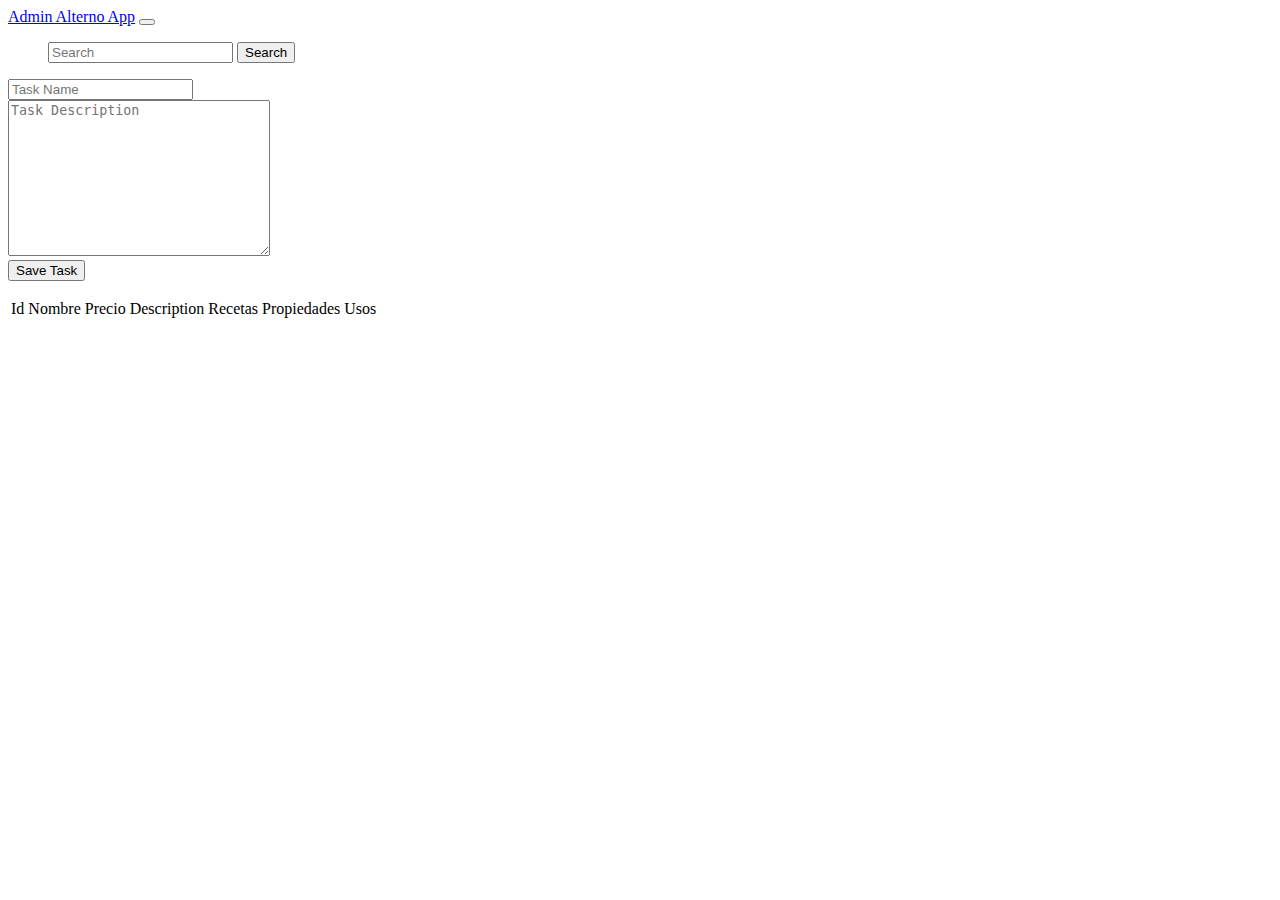
==== admin.html @ 8da11298 "Agregue conexion  base de datos" ====
<!DOCTYPE html>
<html lang="en">
  <head>
    <meta charset="UTF-8">
    <title>Todo App</title>
    <!-- BOOTSTRAP 4  -->
    <link rel="stylesheet" href="https://bootswatch.com/4/lux/bootstrap.min.css">
  </head>
  <body>

    <!-- NAVIGATION  -->
    <nav class="navbar navbar-expand-lg navbar-dark bg-dark">
      <a class="navbar-brand" href="#">Admin Alterno App</a>
      <button class="navbar-toggler" type="button" data-toggle="collapse" data-target="#navbarSupportedContent" aria-controls="navbarSupportedContent" aria-expanded="false" aria-label="Toggle navigation">
        <span class="navbar-toggler-icon"></span>
      </button>

      <div class="collapse navbar-collapse" id="navbarSupportedContent">
        <ul class="navbar-nav ml-auto">
          <form class="form-inline my-2 my-lg-0">
            <input name="search" id="search" class="form-control mr-sm-2" type="search" placeholder="Search" aria-label="Search">
            <button class="btn btn-success my-2 my-sm-0" type="submit">Search</button>
          </form>
      </div>
    </nav>

    <div class="container">
      <div class="row p-4">
        <div class="col-md-5">
          <div class="card">
            <div class="card-body">
              <!-- FORM TO ADD TASKS -->
              <form id="task-form">
                <div class="form-group">
                  <input type="text" id="name" placeholder="Task Name" class="form-control">
                </div>
                <div class="form-group">
                  <textarea id="description" cols="30" rows="10" class="form-control" placeholder="Task Description"></textarea>
                </div>
                <input type="hidden" id="taskId">
                <button type="submit" class="btn btn-primary btn-block text-center">
                  Save Task
                </button>
              </form>
            </div>
          </div>
        </div>

        <!-- TABLE  -->
        <div class="col-md-7">
          <div class="card my-4" id="task-result">
            <div class="card-body">
              <!-- SEARCH -->
              <ul id="container"></ul>
            </div>
          </div>

          <table class="table table-bordered table-sm">
            <thead>
              <tr>
                <td>Id</td>
                <td>Nombre</td>
                <td>Precio</td>
                <td>Description</td>
                <td>Recetas</td>
                <td>Propiedades</td>
                <td>Usos</td>                                                              

              </tr>
            </thead>
            <tbody id="tasks"></tbody>
          </table>
        </div>
      </div>
    </div>

    <script
      src="https://code.jquery.com/jquery-3.3.1.min.js"
      integrity="sha256-FgpCb/KJQlLNfOu91ta32o/NMZxltwRo8QtmkMRdAu8="
      crossorigin="anonymous"></script>
    <!-- Frontend Logic -->
    <script src="js/app.js"></script>
  </body>

</html>
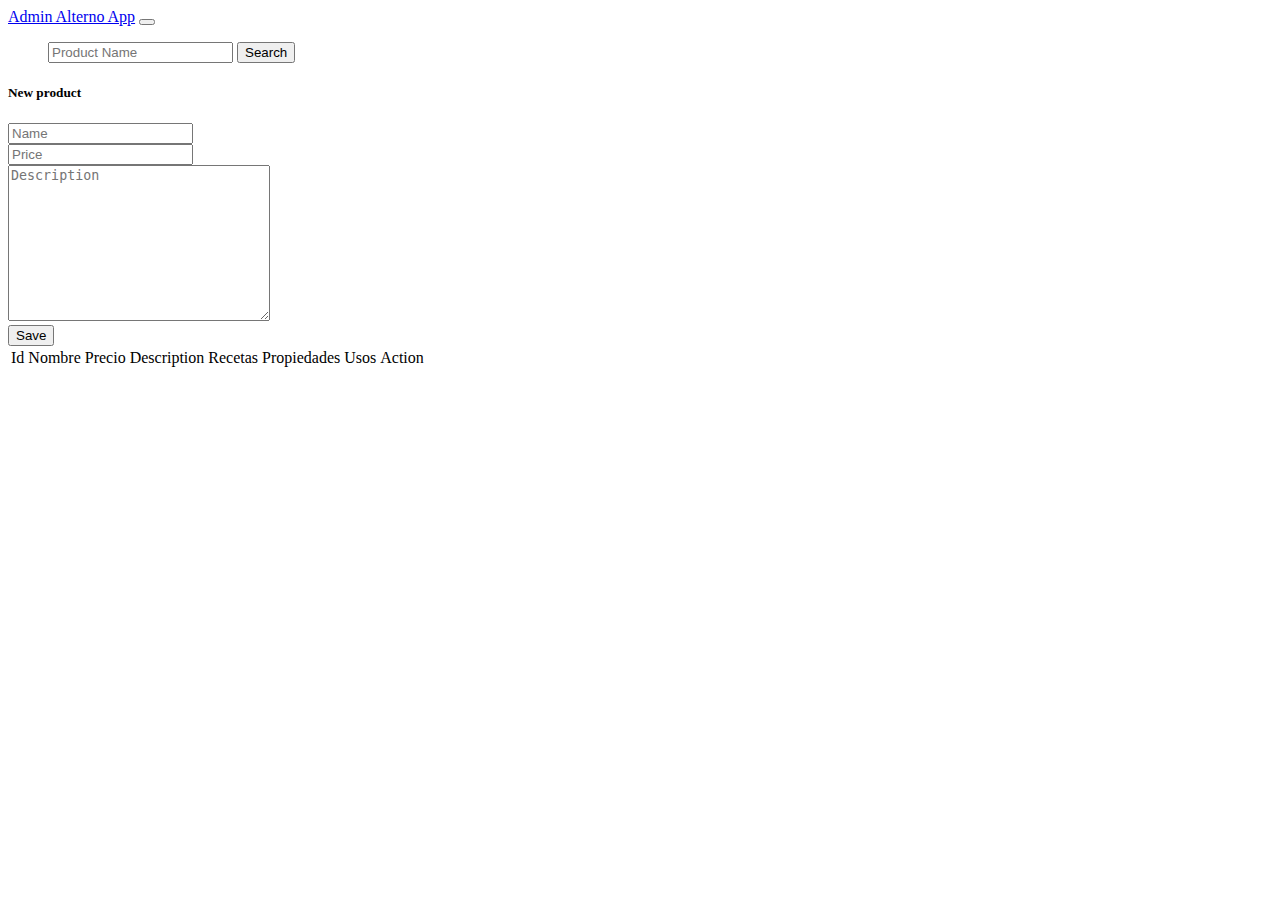
==== commit fba5d1d4: "Funcion Añadir" ====
--- a/admin.html
+++ b/admin.html
@@ -5,12 +5,15 @@
     <title>Todo App</title>
     <!-- BOOTSTRAP 4  -->
     <link rel="stylesheet" href="https://bootswatch.com/4/lux/bootstrap.min.css">
+    <!-- FONT AWESOME -->
+    <link rel="stylesheet" href="https://use.fontawesome.com/releases/v5.6.3/css/all.css" integrity="sha384-UHRtZLI+pbxtHCWp1t77Bi1L4ZtiqrqD80Kn4Z8NTSRyMA2Fd33n5dQ8lWUE00s/" crossorigin="anonymous">
   </head>
   <body>
 
     <!-- NAVIGATION  -->
     <nav class="navbar navbar-expand-lg navbar-dark bg-dark">
       <a class="navbar-brand" href="#">Admin Alterno App</a>
+
       <button class="navbar-toggler" type="button" data-toggle="collapse" data-target="#navbarSupportedContent" aria-controls="navbarSupportedContent" aria-expanded="false" aria-label="Toggle navigation">
         <span class="navbar-toggler-icon"></span>
       </button>
@@ -18,7 +21,7 @@
       <div class="collapse navbar-collapse" id="navbarSupportedContent">
         <ul class="navbar-nav ml-auto">
           <form class="form-inline my-2 my-lg-0">
-            <input name="search" id="search" class="form-control mr-sm-2" type="search" placeholder="Search" aria-label="Search">
+            <input name="search" id="search" class="form-control mr-sm-2" type="search" placeholder="Product Name" aria-label="Search">
             <button class="btn btn-success my-2 my-sm-0" type="submit">Search</button>
           </form>
       </div>
@@ -32,14 +35,20 @@
               <!-- FORM TO ADD TASKS -->
               <form id="task-form">
                 <div class="form-group">
-                  <input type="text" id="name" placeholder="Task Name" class="form-control">
+                  <h5>New product</h5>
                 </div>
                 <div class="form-group">
-                  <textarea id="description" cols="30" rows="10" class="form-control" placeholder="Task Description"></textarea>
+                  <input type="text" id="name" placeholder="Name" class="form-control" required="required">
                 </div>
-                <input type="hidden" id="taskId">
+                <div class="form-group">
+                  <input type="number" min="0" step="50" id="price" placeholder="Price" class="form-control" required="required">
+                </div>
+                <div class="form-group">
+                  <textarea id="description" cols="30" rows="10" class="form-control" placeholder="Description" required="required"></textarea>
+                </div>
+                <input type="hidden" id="taskId"><!-- I think don't necesary-->
                 <button type="submit" class="btn btn-primary btn-block text-center">
-                  Save Task
+                  Save
                 </button>
               </form>
             </div>
@@ -48,12 +57,14 @@
 
         <!-- TABLE  -->
         <div class="col-md-7">
+          <!-- RESULTADOS DE PRUEBA -->
           <div class="card my-4" id="task-result">
             <div class="card-body">
               <!-- SEARCH -->
               <ul id="container"></ul>
             </div>
           </div>
+          
 
           <table class="table table-bordered table-sm">
             <thead>
@@ -64,8 +75,8 @@
                 <td>Description</td>
                 <td>Recetas</td>
                 <td>Propiedades</td>
-                <td>Usos</td>                                                              
-
+                <td>Usos</td>
+                <td>Action</td>  
               </tr>
             </thead>
             <tbody id="tasks"></tbody>
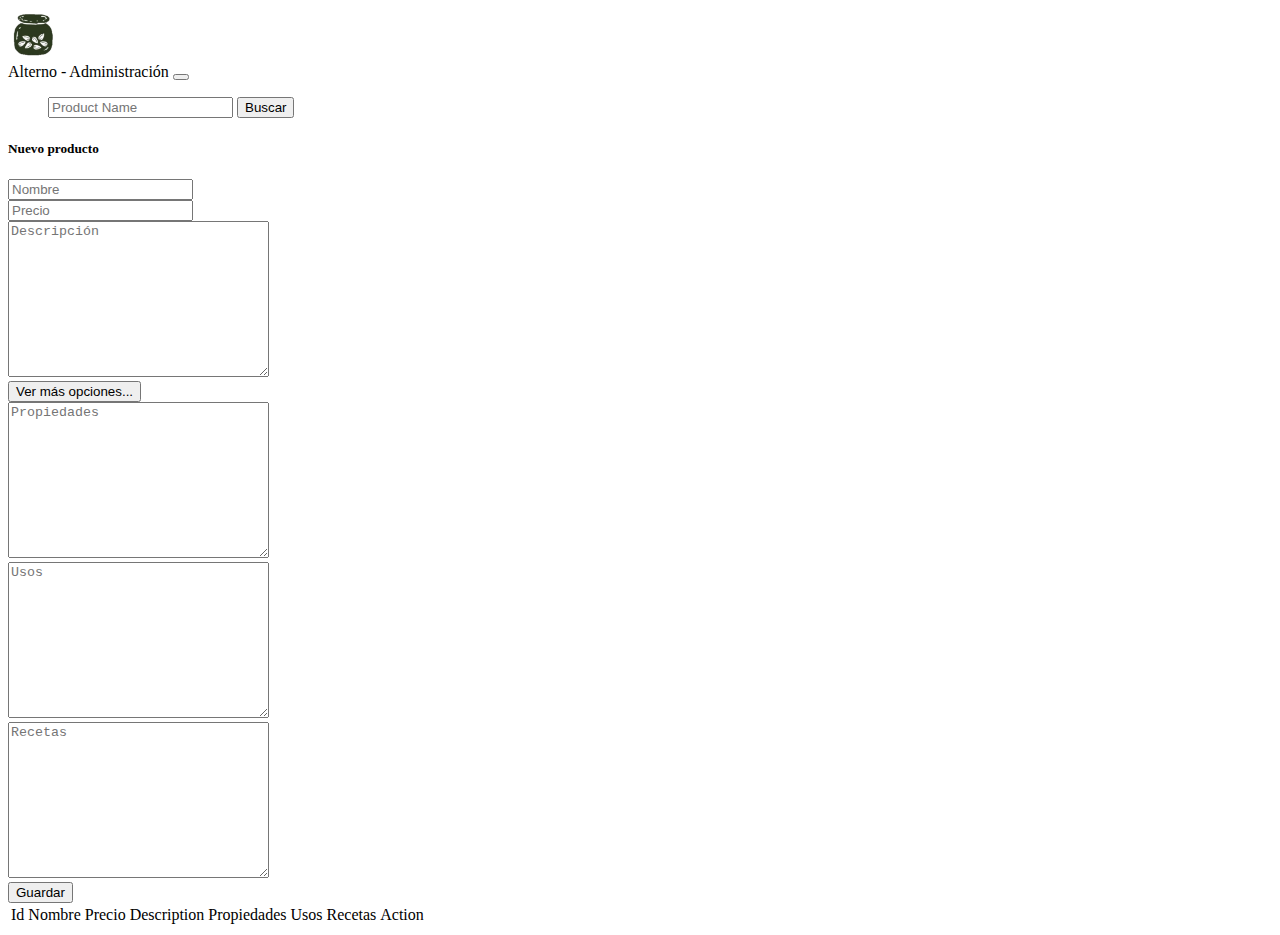
==== commit df3bf5aa: "Acciones más completas" ====
--- a/admin.html
+++ b/admin.html
@@ -2,8 +2,8 @@
 <html lang="en">
   <head>
     <meta charset="UTF-8">
-    <title>Todo App</title>
-    <!-- BOOTSTRAP 4  -->
+    <title>Admin Alterno App</title>
+    <!-- BOOTSTRAP 4 LUX -->
     <link rel="stylesheet" href="https://bootswatch.com/4/lux/bootstrap.min.css">
     <!-- FONT AWESOME -->
     <link rel="stylesheet" href="https://use.fontawesome.com/releases/v5.6.3/css/all.css" integrity="sha384-UHRtZLI+pbxtHCWp1t77Bi1L4ZtiqrqD80Kn4Z8NTSRyMA2Fd33n5dQ8lWUE00s/" crossorigin="anonymous">
@@ -12,7 +12,23 @@
 
     <!-- NAVIGATION  -->
     <nav class="navbar navbar-expand-lg navbar-dark bg-dark">
-      <a class="navbar-brand" href="#">Admin Alterno App</a>
+      
+      <div class="contenedor-img">
+        <img  id="zumbido" class="img-logo" style="width: 50px;" src="logo.png">
+      </div>
+      <a class="navbar-brand" style="user-select: none;">Alterno - Administración</a>
+
+      <!--<li class="nav-item active">
+        <a class="nav-link" href="#">Productos
+          <span class="sr-only">(current)</span>
+        </a>
+      </li>
+      <li class="nav-item">
+        <a class="nav-link" href="#">Graficas</a>
+      </li>
+      <li class="nav-item">
+        <a class="nav-link" href="#">Ventas</a>
+      </li>-->
 
       <button class="navbar-toggler" type="button" data-toggle="collapse" data-target="#navbarSupportedContent" aria-controls="navbarSupportedContent" aria-expanded="false" aria-label="Toggle navigation">
         <span class="navbar-toggler-icon"></span>
@@ -22,7 +38,7 @@
         <ul class="navbar-nav ml-auto">
           <form class="form-inline my-2 my-lg-0">
             <input name="search" id="search" class="form-control mr-sm-2" type="search" placeholder="Product Name" aria-label="Search">
-            <button class="btn btn-success my-2 my-sm-0" type="submit">Search</button>
+            <button class="btn btn-secondary my-2 my-sm-0" type="submit">Buscar</button>
           </form>
       </div>
     </nav>
@@ -32,24 +48,43 @@
         <div class="col-md-5">
           <div class="card">
             <div class="card-body">
-              <!-- FORM TO ADD TASKS -->
-              <form id="task-form">
+              <!-- FORM TO ADD PRODUCTS -->
+              <form id="product-form">
+
                 <div class="form-group">
-                  <h5>New product</h5>
+                  <h5 id="name-action">Nuevo producto</h5>
+                </div>
+                <input name='productId' type='hidden' id='productId'>
+                <div class="form-group">
+                  <input type="text" id="name" placeholder="Nombre" class="form-control" required="required">
                 </div>
                 <div class="form-group">
-                  <input type="text" id="name" placeholder="Name" class="form-control" required="required">
+                  <input type="number" min="0" step="50" id="price" placeholder="Precio" class="form-control" required="required">
                 </div>
                 <div class="form-group">
-                  <input type="number" min="0" step="50" id="price" placeholder="Price" class="form-control" required="required">
+                  <textarea id="description" cols="30" rows="10" class="form-control" placeholder="Descripción" required="required" style="height: 150px;"></textarea>
                 </div>
+
                 <div class="form-group">
-                  <textarea id="description" cols="30" rows="10" class="form-control" placeholder="Description" required="required"></textarea>
+                  <button id="collapse-btn" type="button" class="btn btn-block text-left dropdown-toggle" data-toggle="collapse" data-target="#collapseForm" aria-expanded="false" aria-controls="collapseForm"> 
+                    Ver más opciones... 
+                  </button>
                 </div>
-                <input type="hidden" id="taskId"><!-- I think don't necesary-->
+                <div id="collapseForm" class="collapse in">
+                  <div class="form-group">
+                    <textarea id="properties" cols="30" rows="10" class="form-control" placeholder="Propiedades" style="height: 150px;"></textarea>
+                  </div>
+                  <div class="form-group">
+                    <textarea id="uses" cols="30" rows="10" class="form-control" placeholder="Usos" style="height: 150px;"></textarea>
+                  </div>
+                  <div class="form-group">
+                    <textarea id="recipes" cols="30" rows="10" class="form-control" placeholder="Recetas" style="height: 150px;"></textarea>
+                  </div>
+                </div>
                 <button type="submit" class="btn btn-primary btn-block text-center">
-                  Save
+                  Guardar
                 </button>
+
               </form>
             </div>
           </div>
@@ -58,7 +93,7 @@
         <!-- TABLE  -->
         <div class="col-md-7">
           <!-- RESULTADOS DE PRUEBA -->
-          <div class="card my-4" id="task-result">
+          <div class="card my-4" id="product-result">
             <div class="card-body">
               <!-- SEARCH -->
               <ul id="container"></ul>
@@ -73,13 +108,13 @@
                 <td>Nombre</td>
                 <td>Precio</td>
                 <td>Description</td>
-                <td>Recetas</td>
                 <td>Propiedades</td>
                 <td>Usos</td>
-                <td>Action</td>  
+                <td>Recetas</td>
+                <td>Action</td>
               </tr>
             </thead>
-            <tbody id="tasks"></tbody>
+            <tbody id="products"></tbody>
           </table>
         </div>
       </div>
@@ -91,6 +126,9 @@
       crossorigin="anonymous"></script>
     <!-- Frontend Logic -->
     <script src="js/app.js"></script>
+    <script src="js/collapse-form.js"></script>
+    <script src="https://ajax.googleapis.com/ajax/libs/jquery/3.5.1/jquery.min.js"></script>
+    <script src="https://stackpath.bootstrapcdn.com/bootstrap/4.3.1/js/bootstrap.min.js" integrity="sha384-JjSmVgyd0p3pXB1rRibZUAYoIIy6OrQ6VrjIEaFf/nJGzIxFDsf4x0xIM+B07jRM" crossorigin="anonymous"></script>
   </body>
 
 </html>
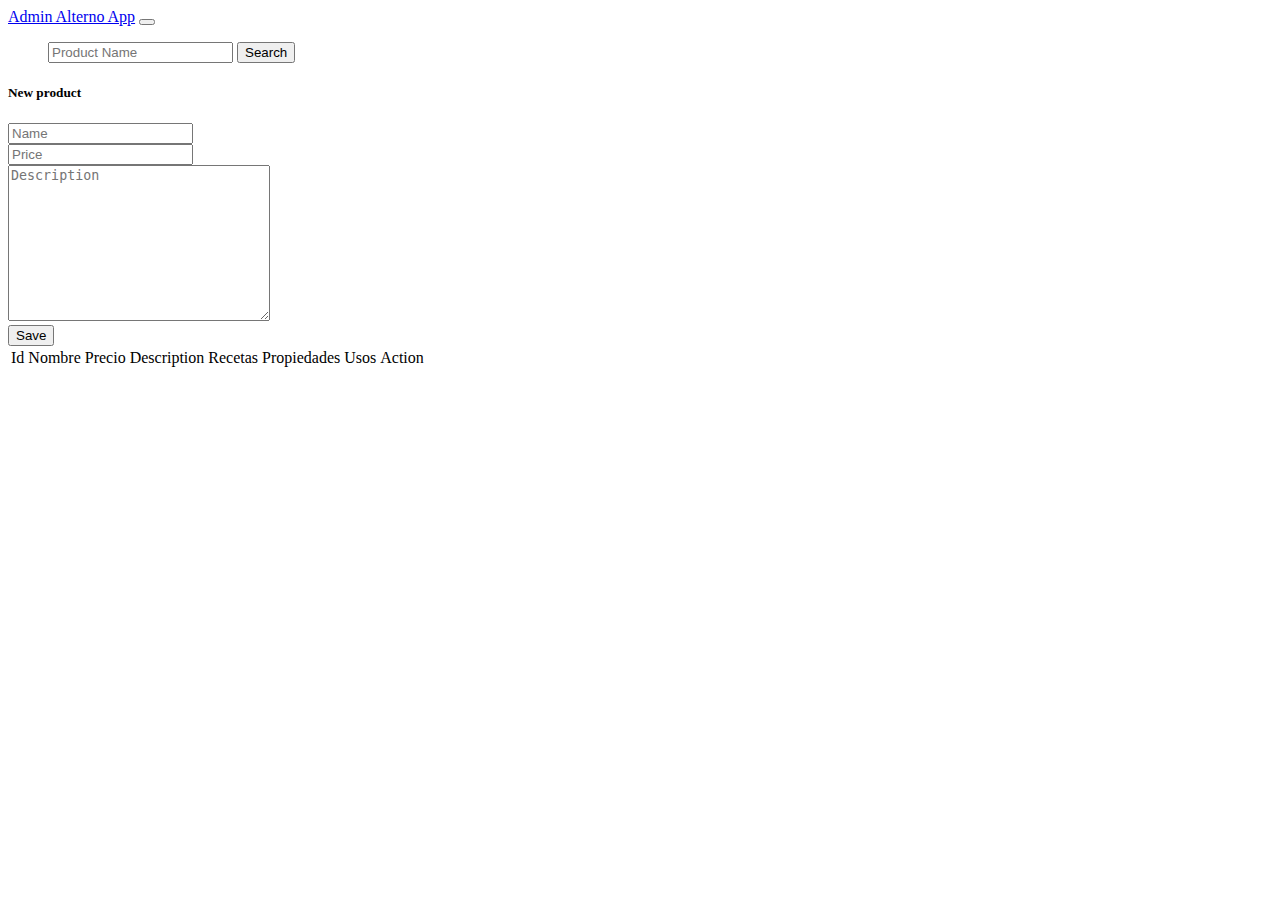
==== commit e52a4422: "Merge pull request #2 from castelll0009/test" ====
--- a/admin.html
+++ b/admin.html
@@ -2,8 +2,8 @@
 <html lang="en">
   <head>
     <meta charset="UTF-8">
-    <title>Admin Alterno App</title>
-    <!-- BOOTSTRAP 4 LUX -->
+    <title>Todo App</title>
+    <!-- BOOTSTRAP 4  -->
     <link rel="stylesheet" href="https://bootswatch.com/4/lux/bootstrap.min.css">
     <!-- FONT AWESOME -->
     <link rel="stylesheet" href="https://use.fontawesome.com/releases/v5.6.3/css/all.css" integrity="sha384-UHRtZLI+pbxtHCWp1t77Bi1L4ZtiqrqD80Kn4Z8NTSRyMA2Fd33n5dQ8lWUE00s/" crossorigin="anonymous">
@@ -12,23 +12,7 @@
 
     <!-- NAVIGATION  -->
     <nav class="navbar navbar-expand-lg navbar-dark bg-dark">
-      
-      <div class="contenedor-img">
-        <img  id="zumbido" class="img-logo" style="width: 50px;" src="logo.png">
-      </div>
-      <a class="navbar-brand" style="user-select: none;">Alterno - Administración</a>
-
-      <!--<li class="nav-item active">
-        <a class="nav-link" href="#">Productos
-          <span class="sr-only">(current)</span>
-        </a>
-      </li>
-      <li class="nav-item">
-        <a class="nav-link" href="#">Graficas</a>
-      </li>
-      <li class="nav-item">
-        <a class="nav-link" href="#">Ventas</a>
-      </li>-->
+      <a class="navbar-brand" href="#">Admin Alterno App</a>
 
       <button class="navbar-toggler" type="button" data-toggle="collapse" data-target="#navbarSupportedContent" aria-controls="navbarSupportedContent" aria-expanded="false" aria-label="Toggle navigation">
         <span class="navbar-toggler-icon"></span>
@@ -38,7 +22,7 @@
         <ul class="navbar-nav ml-auto">
           <form class="form-inline my-2 my-lg-0">
             <input name="search" id="search" class="form-control mr-sm-2" type="search" placeholder="Product Name" aria-label="Search">
-            <button class="btn btn-secondary my-2 my-sm-0" type="submit">Buscar</button>
+            <button class="btn btn-success my-2 my-sm-0" type="submit">Search</button>
           </form>
       </div>
     </nav>
@@ -50,41 +34,22 @@
             <div class="card-body">
               <!-- FORM TO ADD PRODUCTS -->
               <form id="product-form">
-
                 <div class="form-group">
-                  <h5 id="name-action">Nuevo producto</h5>
+                  <h5>New product</h5>
+                </div>
+                <div class="form-group">
+                  <input type="text" id="name" placeholder="Name" class="form-control" required="required">
+                </div>
+                <div class="form-group">
+                  <input type="number" min="0" step="50" id="price" placeholder="Price" class="form-control" required="required">
+                </div>
+                <div class="form-group">
+                  <textarea id="description" cols="30" rows="10" class="form-control" placeholder="Description" required="required"></textarea>
                 </div>
                 <input name='productId' type='hidden' id='productId'>
-                <div class="form-group">
-                  <input type="text" id="name" placeholder="Nombre" class="form-control" required="required">
-                </div>
-                <div class="form-group">
-                  <input type="number" min="0" step="50" id="price" placeholder="Precio" class="form-control" required="required">
-                </div>
-                <div class="form-group">
-                  <textarea id="description" cols="30" rows="10" class="form-control" placeholder="Descripción" required="required" style="height: 150px;"></textarea>
-                </div>
-
-                <div class="form-group">
-                  <button id="collapse-btn" type="button" class="btn btn-block text-left dropdown-toggle" data-toggle="collapse" data-target="#collapseForm" aria-expanded="false" aria-controls="collapseForm"> 
-                    Ver más opciones... 
-                  </button>
-                </div>
-                <div id="collapseForm" class="collapse in">
-                  <div class="form-group">
-                    <textarea id="properties" cols="30" rows="10" class="form-control" placeholder="Propiedades" style="height: 150px;"></textarea>
-                  </div>
-                  <div class="form-group">
-                    <textarea id="uses" cols="30" rows="10" class="form-control" placeholder="Usos" style="height: 150px;"></textarea>
-                  </div>
-                  <div class="form-group">
-                    <textarea id="recipes" cols="30" rows="10" class="form-control" placeholder="Recetas" style="height: 150px;"></textarea>
-                  </div>
-                </div>
                 <button type="submit" class="btn btn-primary btn-block text-center">
-                  Guardar
+                  Save
                 </button>
-
               </form>
             </div>
           </div>
@@ -108,10 +73,10 @@
                 <td>Nombre</td>
                 <td>Precio</td>
                 <td>Description</td>
+                <td>Recetas</td>
                 <td>Propiedades</td>
                 <td>Usos</td>
-                <td>Recetas</td>
-                <td>Action</td>
+                <td>Action</td>  
               </tr>
             </thead>
             <tbody id="products"></tbody>
@@ -126,9 +91,6 @@
       crossorigin="anonymous"></script>
     <!-- Frontend Logic -->
     <script src="js/app.js"></script>
-    <script src="js/collapse-form.js"></script>
-    <script src="https://ajax.googleapis.com/ajax/libs/jquery/3.5.1/jquery.min.js"></script>
-    <script src="https://stackpath.bootstrapcdn.com/bootstrap/4.3.1/js/bootstrap.min.js" integrity="sha384-JjSmVgyd0p3pXB1rRibZUAYoIIy6OrQ6VrjIEaFf/nJGzIxFDsf4x0xIM+B07jRM" crossorigin="anonymous"></script>
   </body>
 
 </html>
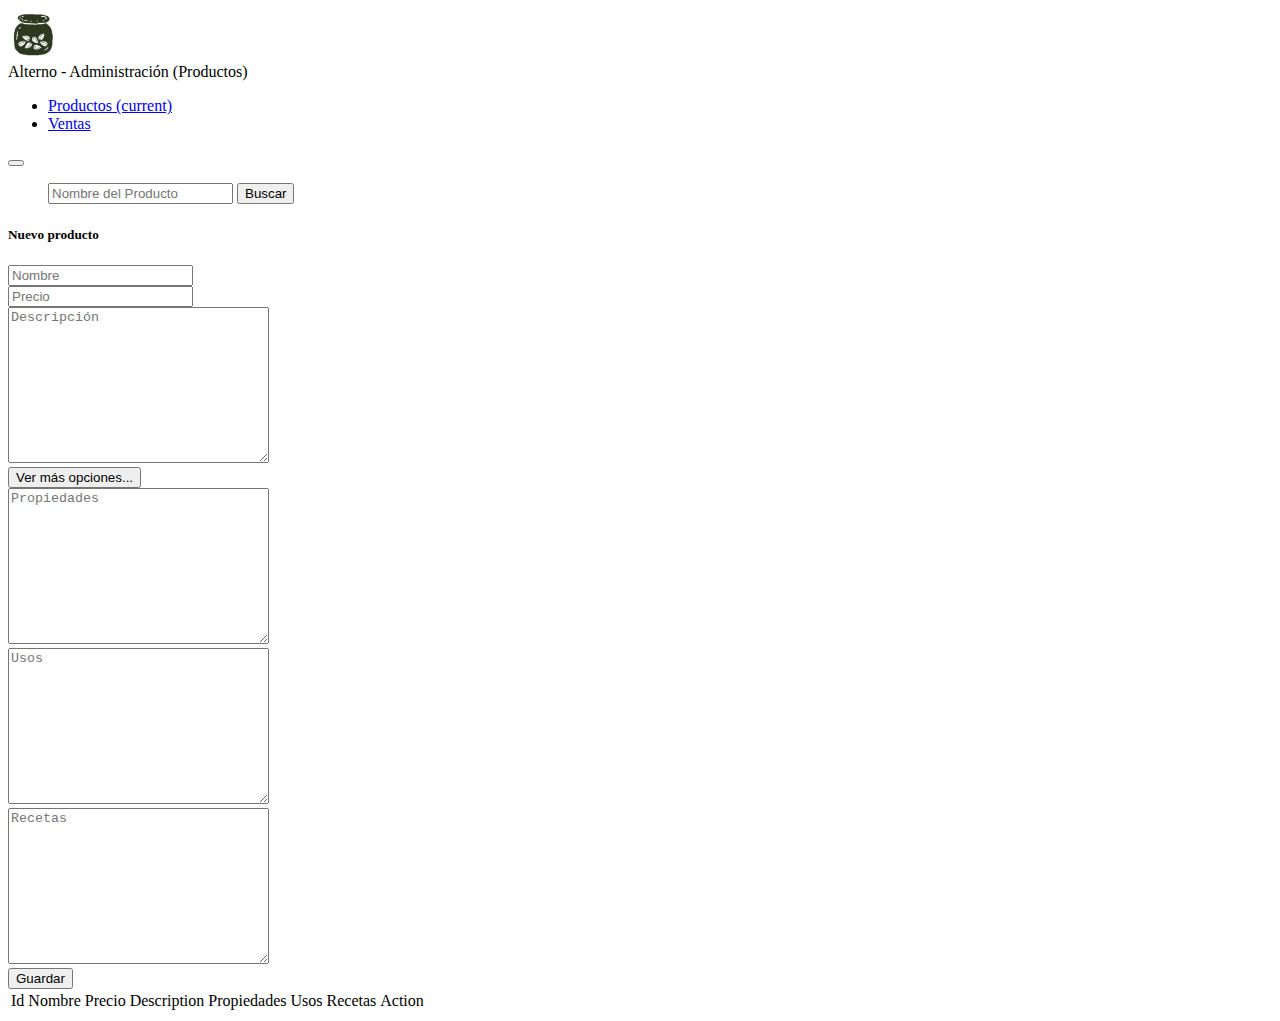
==== commit d104a790: "Cambios Esteticos" ====
--- a/admin.html
+++ b/admin.html
@@ -2,8 +2,8 @@
 <html lang="en">
   <head>
     <meta charset="UTF-8">
-    <title>Todo App</title>
-    <!-- BOOTSTRAP 4  -->
+    <title>Admin Alterno App</title>
+    <!-- BOOTSTRAP 4 LUX -->
     <link rel="stylesheet" href="https://bootswatch.com/4/lux/bootstrap.min.css">
     <!-- FONT AWESOME -->
     <link rel="stylesheet" href="https://use.fontawesome.com/releases/v5.6.3/css/all.css" integrity="sha384-UHRtZLI+pbxtHCWp1t77Bi1L4ZtiqrqD80Kn4Z8NTSRyMA2Fd33n5dQ8lWUE00s/" crossorigin="anonymous">
@@ -12,18 +12,38 @@
 
     <!-- NAVIGATION  -->
     <nav class="navbar navbar-expand-lg navbar-dark bg-dark">
-      <a class="navbar-brand" href="#">Admin Alterno App</a>
+      
+      <div class="contenedor-img">
+        <img  id="zumbido" class="img-logo" style="width: 50px;" src="logo.png">
+      </div>
+      <a class="navbar-brand" style="user-select: none;">Alterno - Administración (Productos)</a>
 
-      <button class="navbar-toggler" type="button" data-toggle="collapse" data-target="#navbarSupportedContent" aria-controls="navbarSupportedContent" aria-expanded="false" aria-label="Toggle navigation">
-        <span class="navbar-toggler-icon"></span>
-      </button>
+      <div class="collapse navbar-collapse" id="navbarColor02">
+        <ul class="navbar-nav mr-auto">
+          <li class="nav-item active">
+            <a class="nav-link" href="#">Productos
+              <span class="sr-only">(current)</span>
+            </a>
+          </li>
+          <li class="nav-item">
+            <a class="nav-link" href="admin_ventas.html">Ventas</a>
+          </li>
+          <!--<li class="nav-item">
+            <a class="nav-link" href="#">Graficas</a>
+          </li>-->
+        </ul>
 
-      <div class="collapse navbar-collapse" id="navbarSupportedContent">
-        <ul class="navbar-nav ml-auto">
-          <form class="form-inline my-2 my-lg-0">
-            <input name="search" id="search" class="form-control mr-sm-2" type="search" placeholder="Product Name" aria-label="Search">
-            <button class="btn btn-success my-2 my-sm-0" type="submit">Search</button>
-          </form>
+        <button class="navbar-toggler" type="button" data-toggle="collapse" data-target="#navbarSupportedContent" aria-controls="navbarSupportedContent" aria-expanded="false" aria-label="Toggle navigation">
+          <span class="navbar-toggler-icon"></span>
+        </button>
+
+        <div class="collapse navbar-collapse" id="navbarSupportedContent">
+          <ul class="navbar-nav ml-auto">
+            <form class="form-inline my-2 my-lg-0">
+              <input name="search" id="search" class="form-control mr-sm-2" type="search" placeholder="Nombre del Producto" aria-label="Search">
+              <button class="btn btn-secondary my-2 my-sm-0" type="submit">Buscar</button>
+            </form>
+        </div>
       </div>
     </nav>
 
@@ -34,22 +54,41 @@
             <div class="card-body">
               <!-- FORM TO ADD PRODUCTS -->
               <form id="product-form">
+
                 <div class="form-group">
-                  <h5>New product</h5>
+                  <h5 id="name-action">Nuevo producto</h5>
+                </div>
+                <input name='productId' type='hidden' id='productId'>
+                <div class="form-group">
+                  <input type="text" id="name" placeholder="Nombre" class="form-control" required="required">
                 </div>
                 <div class="form-group">
-                  <input type="text" id="name" placeholder="Name" class="form-control" required="required">
+                  <input type="number" min="0" step="50" id="price" placeholder="Precio" class="form-control" required="required">
                 </div>
                 <div class="form-group">
-                  <input type="number" min="0" step="50" id="price" placeholder="Price" class="form-control" required="required">
+                  <textarea id="description" cols="30" rows="10" class="form-control" placeholder="Descripción" required="required" style="height: 150px;"></textarea>
                 </div>
+
                 <div class="form-group">
-                  <textarea id="description" cols="30" rows="10" class="form-control" placeholder="Description" required="required"></textarea>
+                  <button id="collapse-btn" type="button" class="btn btn-block text-left dropdown-toggle" data-toggle="collapse" data-target="#collapseForm" aria-expanded="false" aria-controls="collapseForm"> 
+                    Ver más opciones... 
+                  </button>
                 </div>
-                <input name='productId' type='hidden' id='productId'>
+                <div id="collapseForm" class="collapse in">
+                  <div class="form-group">
+                    <textarea id="properties" cols="30" rows="10" class="form-control" placeholder="Propiedades" style="height: 150px;"></textarea>
+                  </div>
+                  <div class="form-group">
+                    <textarea id="uses" cols="30" rows="10" class="form-control" placeholder="Usos" style="height: 150px;"></textarea>
+                  </div>
+                  <div class="form-group">
+                    <textarea id="recipes" cols="30" rows="10" class="form-control" placeholder="Recetas" style="height: 150px;"></textarea>
+                  </div>
+                </div>
                 <button type="submit" class="btn btn-primary btn-block text-center">
-                  Save
+                  Guardar
                 </button>
+
               </form>
             </div>
           </div>
@@ -73,10 +112,10 @@
                 <td>Nombre</td>
                 <td>Precio</td>
                 <td>Description</td>
-                <td>Recetas</td>
                 <td>Propiedades</td>
                 <td>Usos</td>
-                <td>Action</td>  
+                <td>Recetas</td>
+                <td>Action</td>
               </tr>
             </thead>
             <tbody id="products"></tbody>
@@ -91,6 +130,8 @@
       crossorigin="anonymous"></script>
     <!-- Frontend Logic -->
     <script src="js/app.js"></script>
+    <script src="https://ajax.googleapis.com/ajax/libs/jquery/3.5.1/jquery.min.js"></script>
+    <script src="https://stackpath.bootstrapcdn.com/bootstrap/4.3.1/js/bootstrap.min.js" integrity="sha384-JjSmVgyd0p3pXB1rRibZUAYoIIy6OrQ6VrjIEaFf/nJGzIxFDsf4x0xIM+B07jRM" crossorigin="anonymous"></script>
   </body>
 
 </html>
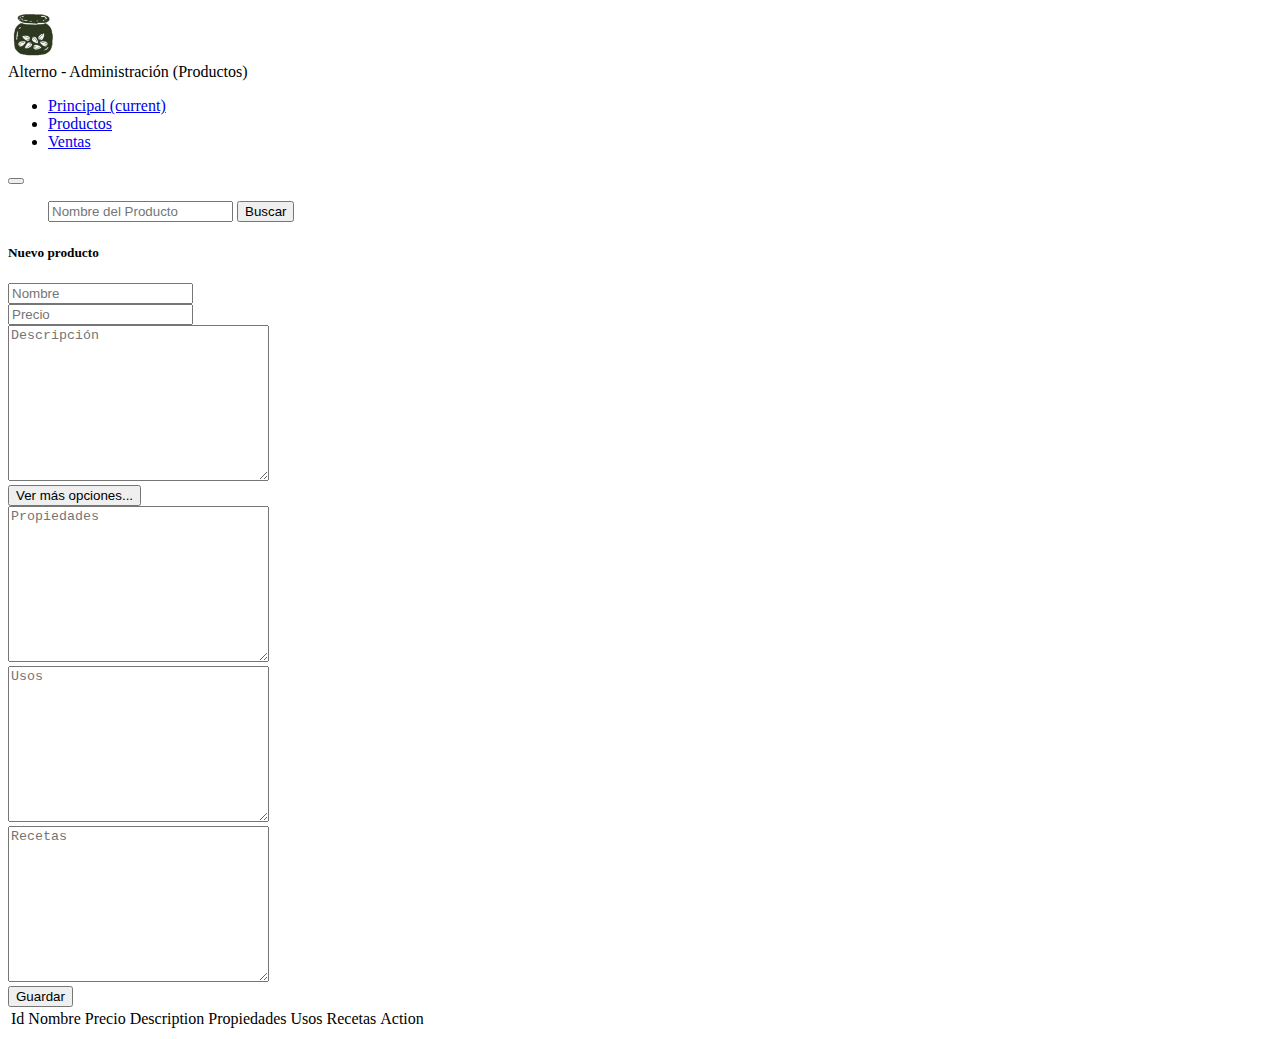
==== commit 46a95165: "Varios Ajustes en las Funciones" ====
--- a/admin.html
+++ b/admin.html
@@ -21,16 +21,16 @@
       <div class="collapse navbar-collapse" id="navbarColor02">
         <ul class="navbar-nav mr-auto">
           <li class="nav-item active">
-            <a class="nav-link" href="#">Productos
+            <a class="nav-link" href="index.html">Principal
               <span class="sr-only">(current)</span>
             </a>
           </li>
           <li class="nav-item">
+            <a class="nav-link" href="#">Productos</a>
+          </li>
+          <li class="nav-item">
             <a class="nav-link" href="admin_ventas.html">Ventas</a>
           </li>
-          <!--<li class="nav-item">
-            <a class="nav-link" href="#">Graficas</a>
-          </li>-->
         </ul>
 
         <button class="navbar-toggler" type="button" data-toggle="collapse" data-target="#navbarSupportedContent" aria-controls="navbarSupportedContent" aria-expanded="false" aria-label="Toggle navigation">
